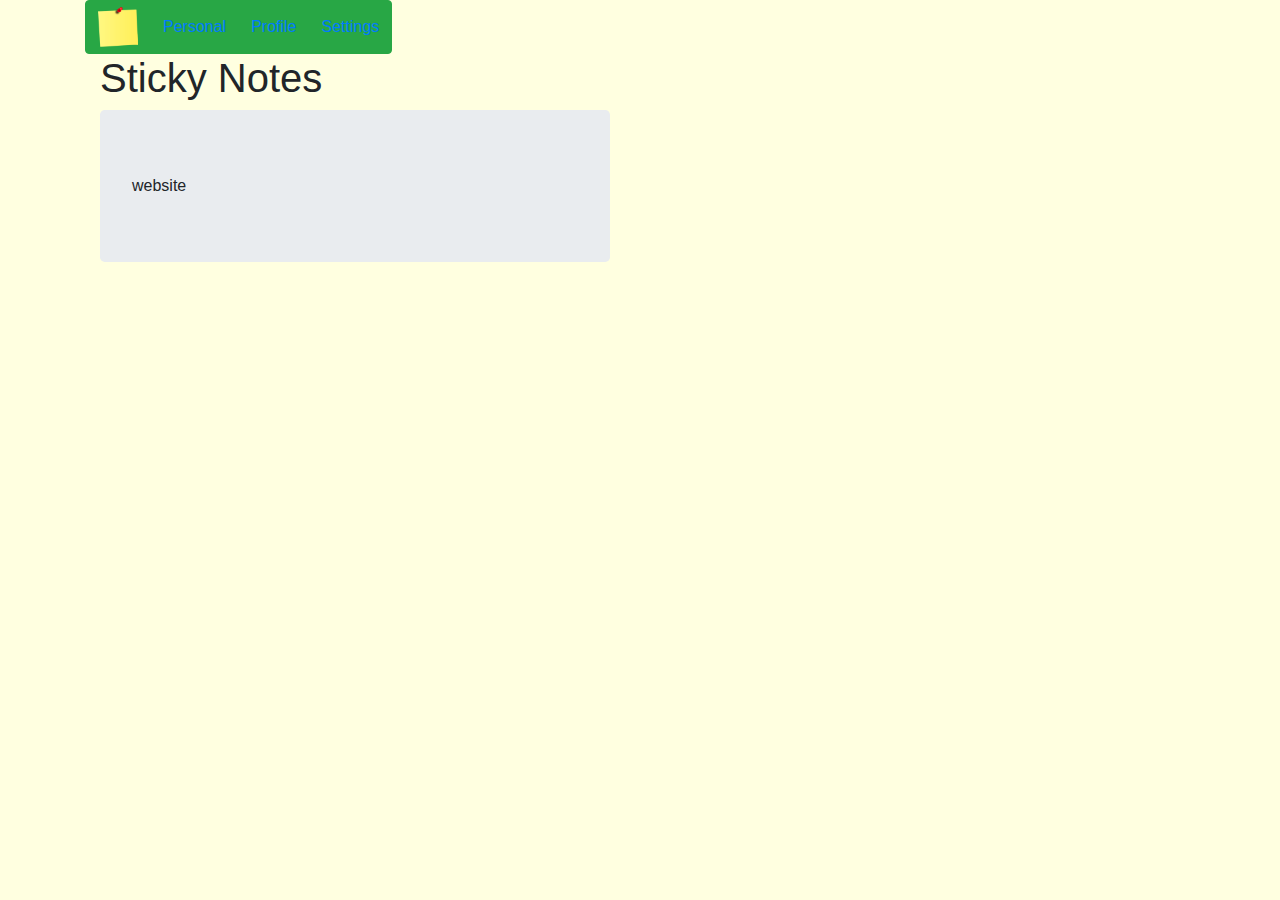
==== index.html @ c03411ba "some html and css added" ====
<!DOCTYPE html>
<html>
<head>
<link rel="stylesheet" href="https://stackpath.bootstrapcdn.com/bootstrap/4.3.1/css/bootstrap.min.css">
<style>
body {
  background-color: lightyellow;
}
</style>
	<title>Sticky Notes</title>
</head>
<div class="container">
	<ul class="navbar-nav">
		<div class="row">
		   	<div class="col-lg-6 col-md-6 col-sm-6 col-xs-6">
				<div class="btn-toolbar">
			    	<div class="btn-group">
			      		<button type="button" class="btn btn-success"><img src="papper.png" class="img-rounded" width="40" height="40"><a href=#>   </a></button>
			      		<button type="button" class="btn btn-success"><a href=#>Personal</a></button>
						<button type="button" class="btn btn-success"><a href=#>Profile</a></button>
			      		<button type="button" class="btn btn-success"><a href=#>Settings</a></button>

			    	</div>
					<div class="container">
						<div class="page-header">
							<h1>Sticky Notes</h1>
						</div>
						<div class="jumbotron">
							<p1>website</p1>
						</div>
		  			</div>
				</div>
			</div>
		</div>
	</ul>
</div>

<body>





<div class="cointainer">

    </div>
</body>
</html>
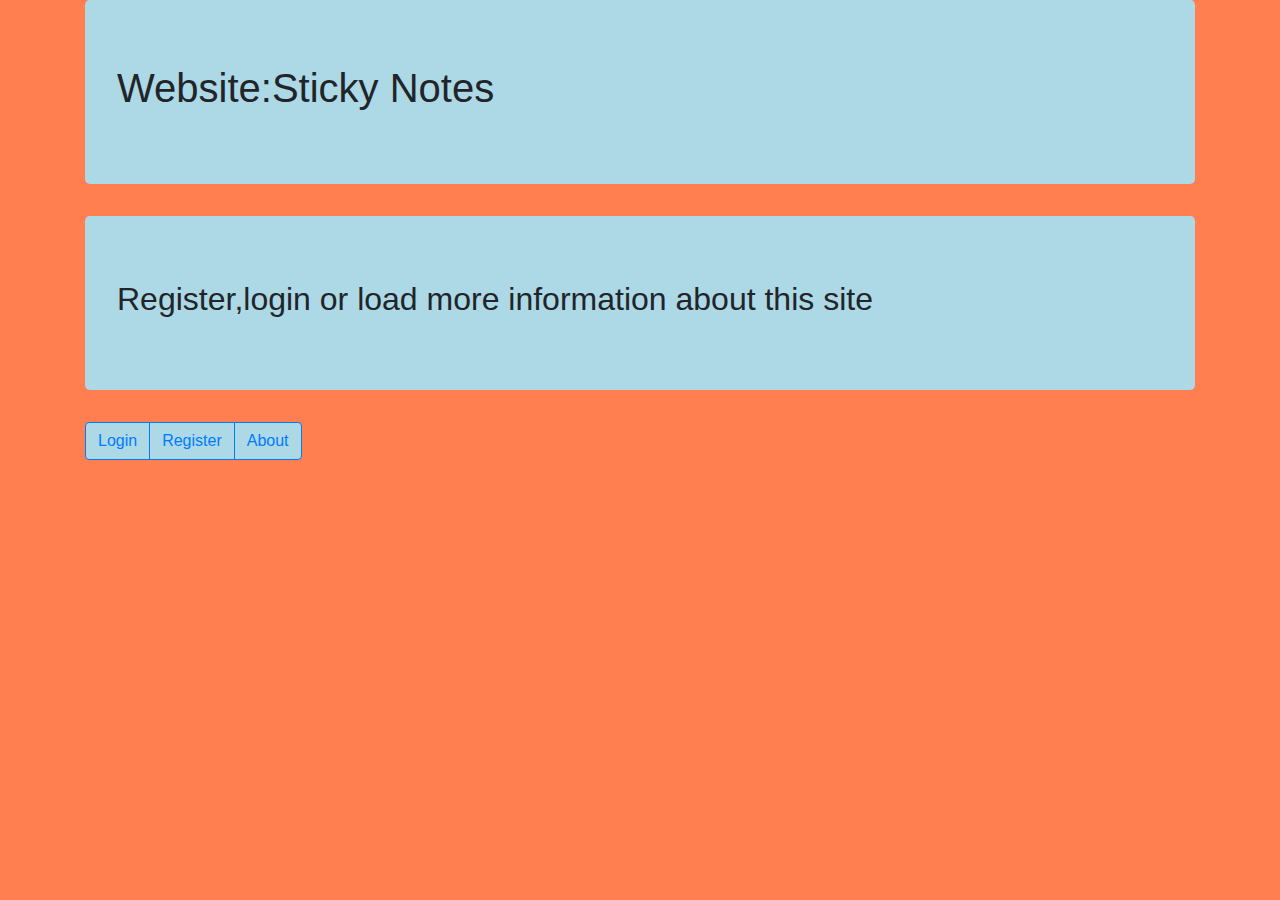
==== commit 34eda42f: "added pages" ====
--- a/index.html
+++ b/index.html
@@ -1,48 +1,28 @@
 <!DOCTYPE html>
 <html>
-<head>
-<link rel="stylesheet" href="https://stackpath.bootstrapcdn.com/bootstrap/4.3.1/css/bootstrap.min.css">
-<style>
-body {
-  background-color: lightyellow;
-}
-</style>
-	<title>Sticky Notes</title>
-</head>
-<div class="container">
-	<ul class="navbar-nav">
-		<div class="row">
-		   	<div class="col-lg-6 col-md-6 col-sm-6 col-xs-6">
-				<div class="btn-toolbar">
-			    	<div class="btn-group">
-			      		<button type="button" class="btn btn-success"><img src="papper.png" class="img-rounded" width="40" height="40"><a href=#>   </a></button>
-			      		<button type="button" class="btn btn-success"><a href=#>Personal</a></button>
-						<button type="button" class="btn btn-success"><a href=#>Profile</a></button>
-			      		<button type="button" class="btn btn-success"><a href=#>Settings</a></button>
-
-			    	</div>
-					<div class="container">
-						<div class="page-header">
-							<h1>Sticky Notes</h1>
-						</div>
-						<div class="jumbotron">
-							<p1>website</p1>
-						</div>
-		  			</div>
-				</div>
-			</div>
-		</div>
-	</ul>
-</div>
-
-<body>
-
-
-
-
-
-<div class="cointainer">
-
-    </div>
-</body>
+  <head>
+  	<link rel="stylesheet" href="https://stackpath.bootstrapcdn.com/bootstrap/4.3.1/css/bootstrap.min.css">
+  	<link rel="stylesheet" href="style.css">
+    <title>Sticky Notes</title>
+    <meta name="viewport" content="width=device-width, initial-scale=1.0">
+  </head>
+  <body>
+  	<div class="container">
+      <div class="jumbotron">
+          <h1>Website:Sticky Notes</h1>
+        </div>
+      </div>
+      <div class="container">
+        <div class="jumbotron">
+          <h2>Register,login or load more information about this site </h2>
+        </div>
+      </div>
+    <div class="container">
+      <div class="btn-group">
+        <button type="button" class="btn btn-primary"><a href="login.html">Login</a></button>
+        <button type="button" class="btn btn-primary"><a href="register.html">Register</a></button>
+        <button type="button" class="btn btn-primary"><a href="about.html">About</a></button>
+      </div>
+  	</div>
+  </body>
 </html>--- a/style.css
+++ b/style.css
@@ -0,0 +1,13 @@
+body{
+	background-color: coral;
+}
+.navbar{
+	color: white;
+}
+.jumbotron{
+	background-color:lightblue;
+}
+.btn-primary{
+	background-color:lightblue; 
+	color:black;
+}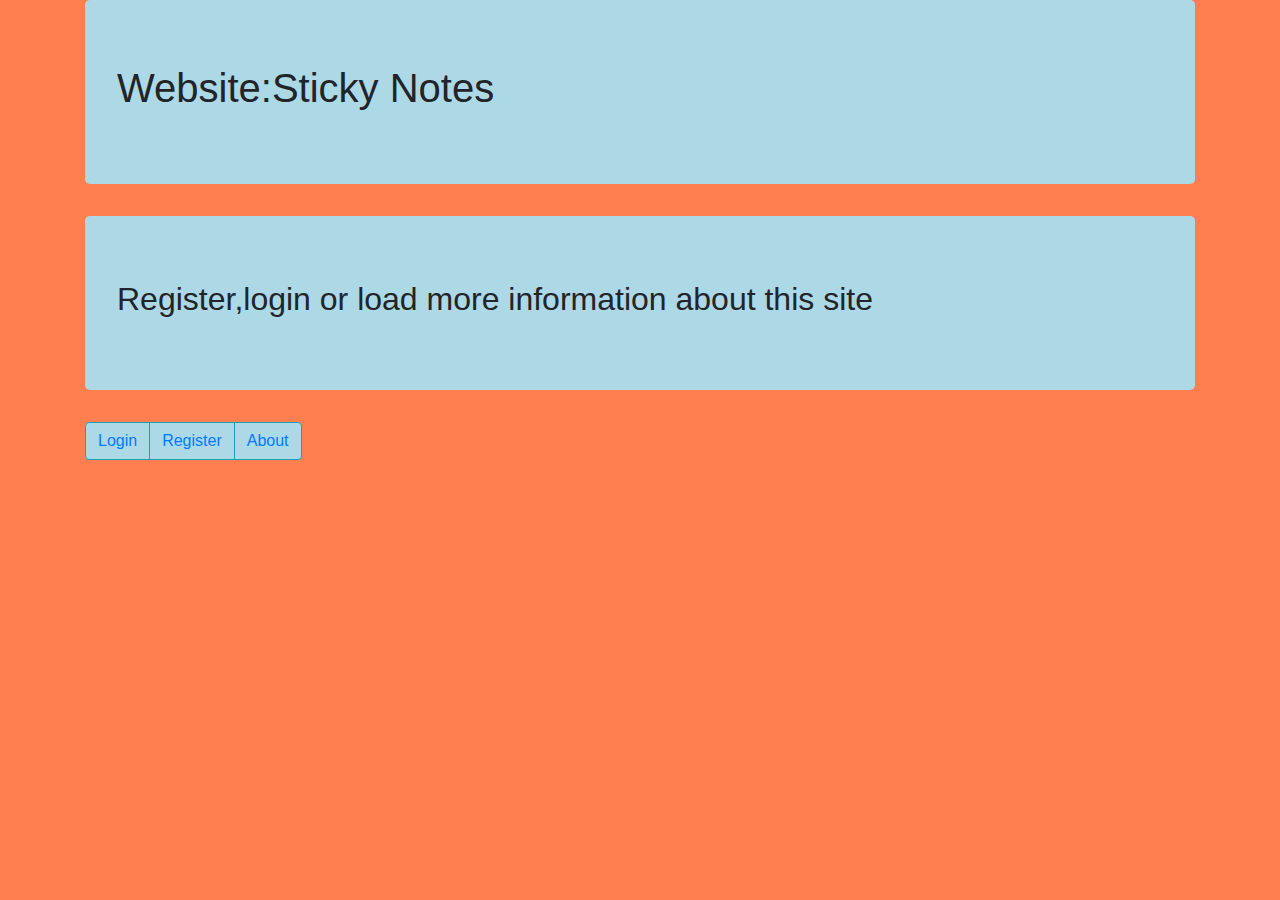
==== commit 0364aa1a: "More html" ====
--- a/index.html
+++ b/index.html
@@ -1,7 +1,7 @@
 <!DOCTYPE html>
 <html>
   <head>
-  	<link rel="stylesheet" href="https://stackpath.bootstrapcdn.com/bootstrap/4.3.1/css/bootstrap.min.css">
+  	<link rel="stylesheet" href="https://stackpath.bootstrapcdn.com/bootstrap/4.3.1/css/bootstrap.min.css" integrity="sha384-ggOyR0iXCbMQv3Xipma34MD+dH/1fQ784/j6cY/iJTQUOhcWr7x9JvoRxT2MZw1T" crossorigin="anonymous">
   	<link rel="stylesheet" href="style.css">
     <title>Sticky Notes</title>
     <meta name="viewport" content="width=device-width, initial-scale=1.0">
@@ -19,9 +19,9 @@
       </div>
     <div class="container">
       <div class="btn-group">
-        <button type="button" class="btn btn-primary"><a href="login.html">Login</a></button>
-        <button type="button" class="btn btn-primary"><a href="register.html">Register</a></button>
-        <button type="button" class="btn btn-primary"><a href="about.html">About</a></button>
+        <button type="button" class="btn btn-info"><a href="login.html">Login</a></button>
+        <button type="button" class="btn btn-info"><a href="register.html">Register</a></button>
+        <button type="button" class="btn btn-info"><a href="about.html">About</a></button>
       </div>
   	</div>
   </body>
--- a/style.css
+++ b/style.css
@@ -7,7 +7,6 @@
 .jumbotron{
 	background-color:lightblue;
 }
-.btn-primary{
+.btn-info{
 	background-color:lightblue; 
-	color:black;
 }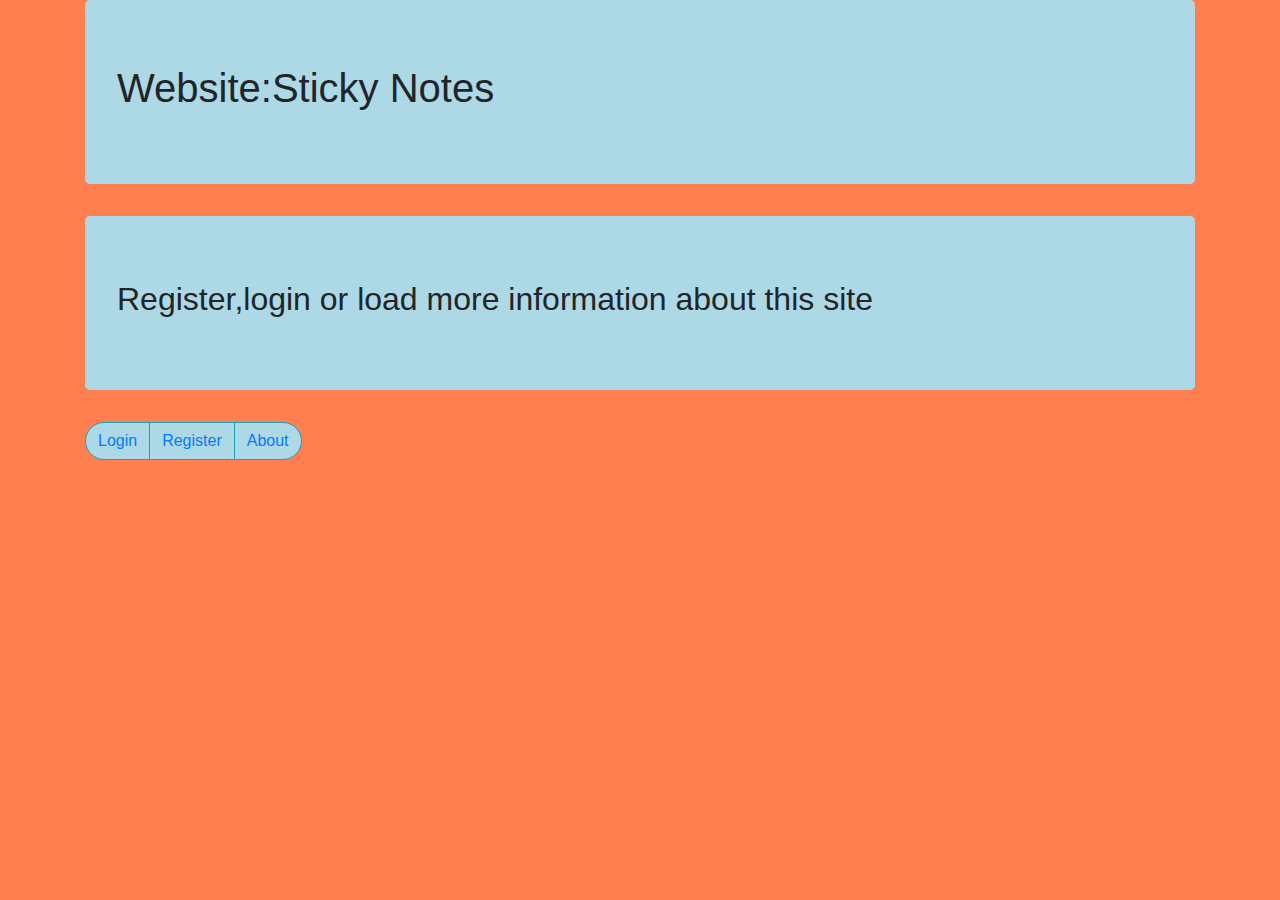
==== commit 263bfd2d: "bootstraps" ====
--- a/index.html
+++ b/index.html
@@ -1,7 +1,7 @@
 <!DOCTYPE html>
 <html>
   <head>
-  	<link rel="stylesheet" href="https://stackpath.bootstrapcdn.com/bootstrap/4.3.1/css/bootstrap.min.css" integrity="sha384-ggOyR0iXCbMQv3Xipma34MD+dH/1fQ784/j6cY/iJTQUOhcWr7x9JvoRxT2MZw1T" crossorigin="anonymous">
+    <link rel="stylesheet" href="css/bootstrap.min.css">
   	<link rel="stylesheet" href="style.css">
     <title>Sticky Notes</title>
     <meta name="viewport" content="width=device-width, initial-scale=1.0">
@@ -24,5 +24,14 @@
         <button type="button" class="btn btn-info"><a href="about.html">About</a></button>
       </div>
   	</div>
+
+
+
+
+    
+    <script src="js/bootstrap.min.js"></script>
+    
+
+
   </body>
 </html>--- a/style.css
+++ b/style.css
@@ -9,4 +9,42 @@
 }
 .btn-info{
 	background-color:lightblue; 
+	border-radius: 50px;
+}
+
+button.accordion{
+	cursor: pointer;
+	border:none;
+	outline: none;
+	width: 100px;
+	text-align: left;
+	background: transparent;
+	color:#fff;
+	transition:0.3s;
+	margin-right: 4px 0;
+	border-radius: 50px;
+
+}
+
+button.accordion:hover{
+	background: rgba(255,255,255,0.2);
+	color: #ffffff;
+	padding: 8px;
+
+}
+button.accordion.active{
+	background-color: black;
+	color: white;
+}
+
+
+
+div.panel{
+	background-color: rgba(255,255,255,0.8);
+	color:#000000;
+	border-radius: 50px;
+	overflow: hidden;
+	opacity: 0;
+	max-height: 0;
+
 }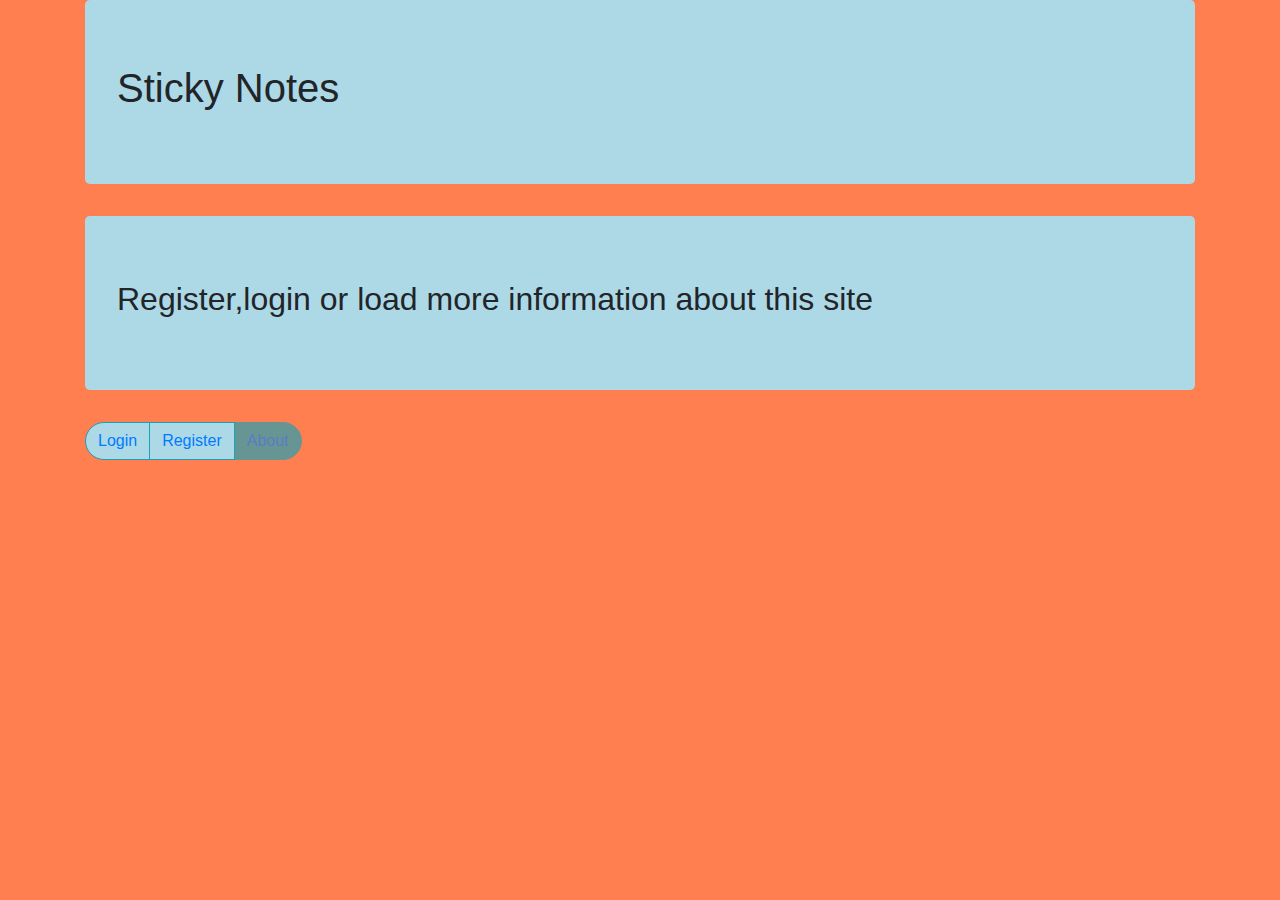
==== commit 6435746b: "almost ready" ====
--- a/index.html
+++ b/index.html
@@ -3,13 +3,14 @@
   <head>
     <link rel="stylesheet" href="css/bootstrap.min.css">
   	<link rel="stylesheet" href="style.css">
+    <script type="text/javascript" href="js/bootstrap.min.js"></script>
     <title>Sticky Notes</title>
     <meta name="viewport" content="width=device-width, initial-scale=1.0">
   </head>
   <body>
   	<div class="container">
       <div class="jumbotron">
-          <h1>Website:Sticky Notes</h1>
+          <h1>Sticky Notes</h1>
         </div>
       </div>
       <div class="container">
@@ -21,7 +22,7 @@
       <div class="btn-group">
         <button type="button" class="btn btn-info"><a href="login.html">Login</a></button>
         <button type="button" class="btn btn-info"><a href="register.html">Register</a></button>
-        <button type="button" class="btn btn-info"><a href="about.html">About</a></button>
+        <button type="button" class="btn btn-info" disabled><a href="about.html">About</a></button>
       </div>
   	</div>
 
--- a/style.css
+++ b/style.css
@@ -47,4 +47,15 @@
 	opacity: 0;
 	max-height: 0;
 
+}
+.pnotes{
+	background-color:lightblue;
+	color:black;
+	border-radius: 10px;
+}
+
+.gnotes{
+	background-color: lightblue;
+	color: black;
+	border-radius: 10px;
 }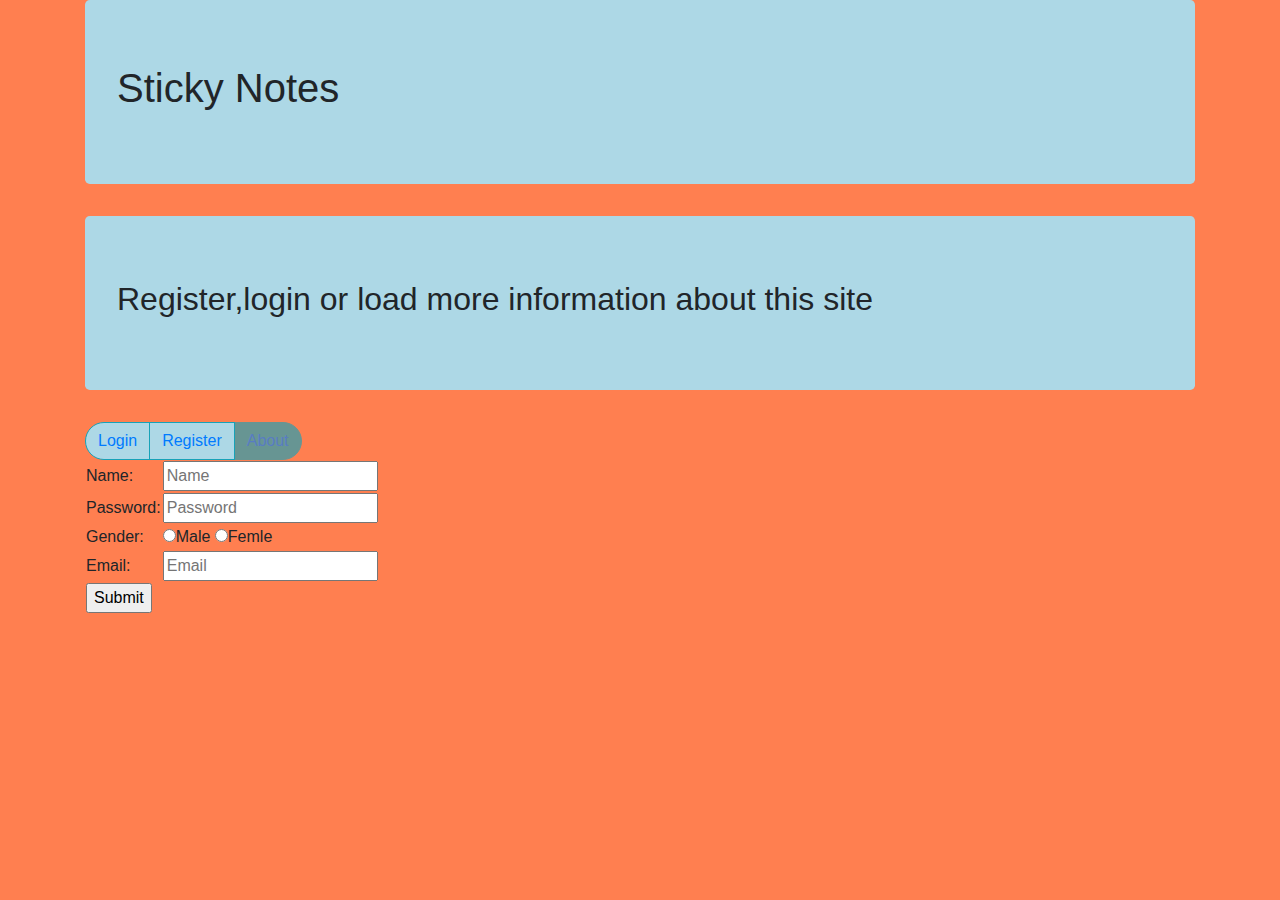
==== commit d473d5e4: "database code" ====
--- a/index.html
+++ b/index.html
@@ -34,5 +34,50 @@
     
 
 
+
+
+
+
+
+<div class="container">
+  <form>
+    <table>
+      <tr>
+        <td>Name:</td>
+        <td>
+          <input type="text" placeholder="Name" name="username" required>
+        </td>
+      </tr>
+      <tr>
+        <td>Password:</td>
+        <td>
+          <input type="password" placeholder="Password" name="password" required>
+        </td>
+      <tr>
+        <td>Gender:</td>
+        <td>
+          <input type="radio" name="gender">Male
+          <input type="radio" name="gender">Femle
+        </td>
+      </tr>
+      </tr>
+      <tr>
+        <td>Email:</td>
+        <td>
+          <input type="mail" placeholder="Email" name="email" required>
+        </td>
+      </tr>
+      <tr>
+        <td>
+          <input type="Submit" name="Submit">
+        </td>
+      </tr>
+    </table>
+  </form>
+</div>
+
+
+
+
   </body>
 </html>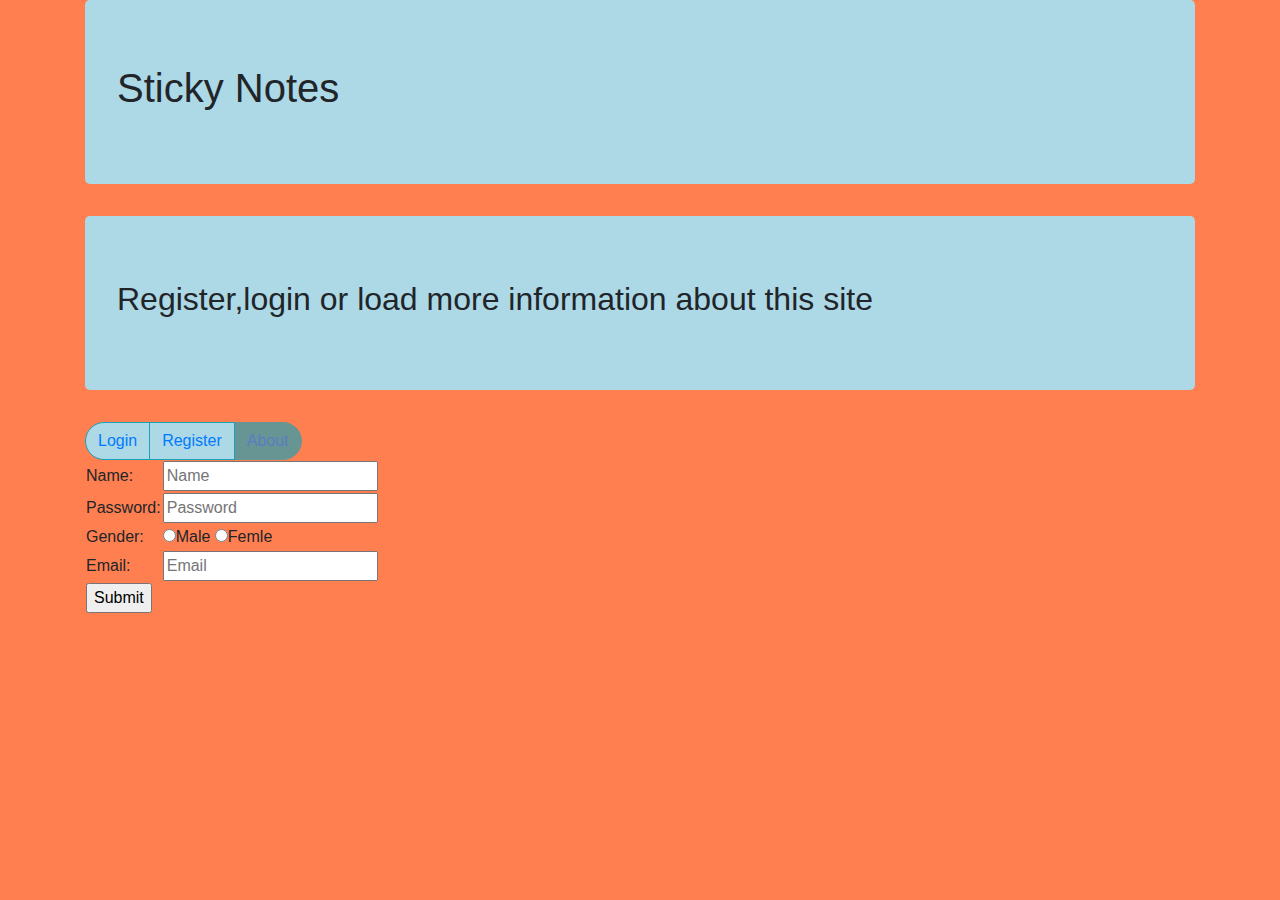
==== commit 47658760: "should word" ====
--- a/index.html
+++ b/index.html
@@ -8,6 +8,8 @@
     <meta name="viewport" content="width=device-width, initial-scale=1.0">
   </head>
   <body>
+
+
   	<div class="container">
       <div class="jumbotron">
           <h1>Sticky Notes</h1>
@@ -40,7 +42,7 @@
 
 
 <div class="container">
-  <form>
+  <form method="post" action="insert.php">
     <table>
       <tr>
         <td>Name:</td>
